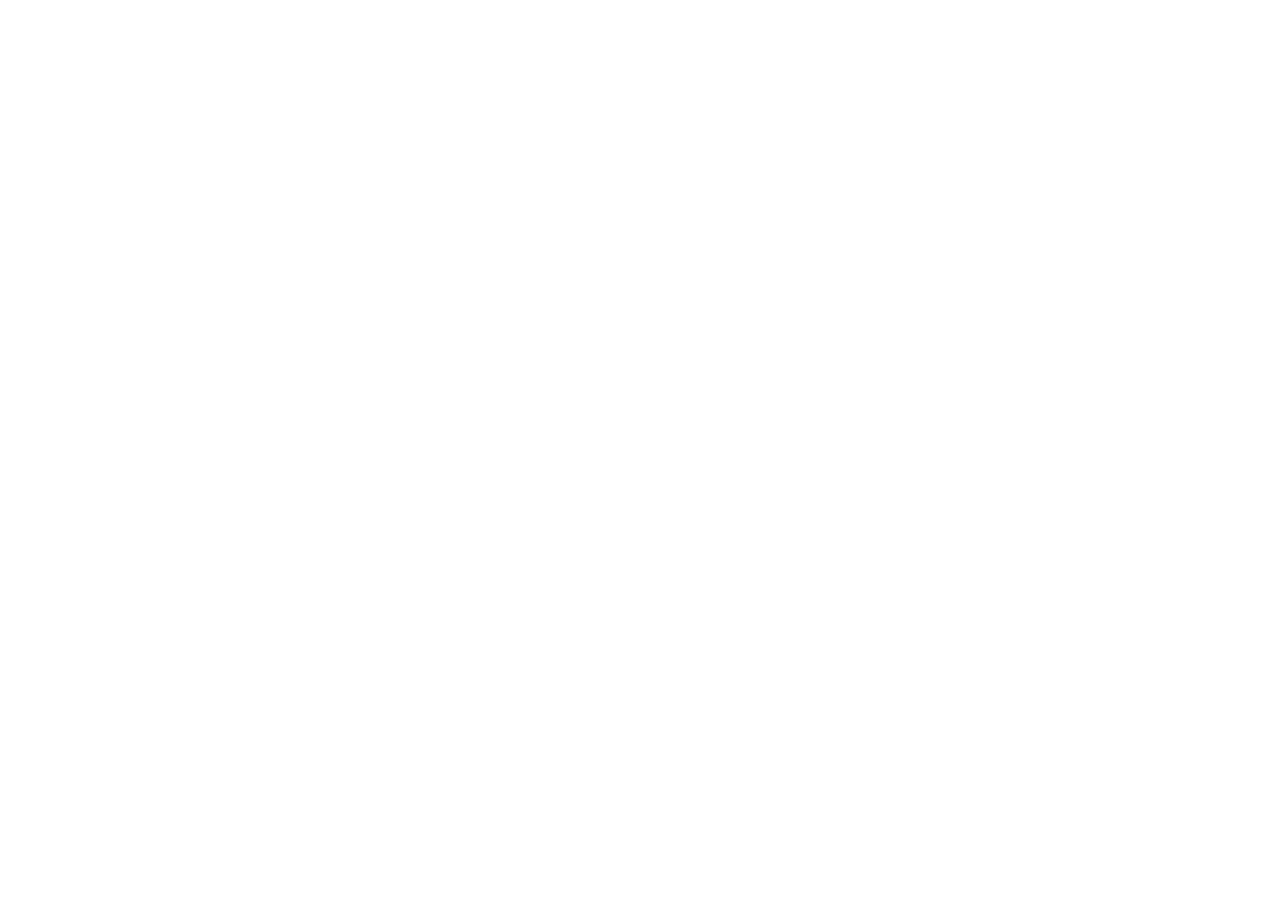
==== HTML3_CSS3_BOOK/index.html @ 7b32f324 "novo index" ====
<!DOCTYPE html>
<html lang="en">
<head>
    <meta charset="UTF-8">
    <meta http-equiv="X-UA-Compatible" content="IE=edge">
    <meta name="viewport" content="width=device-width, initial-scale=1.0">
    <title>Document</title>
</head>
<body>
    
</body>
</html>
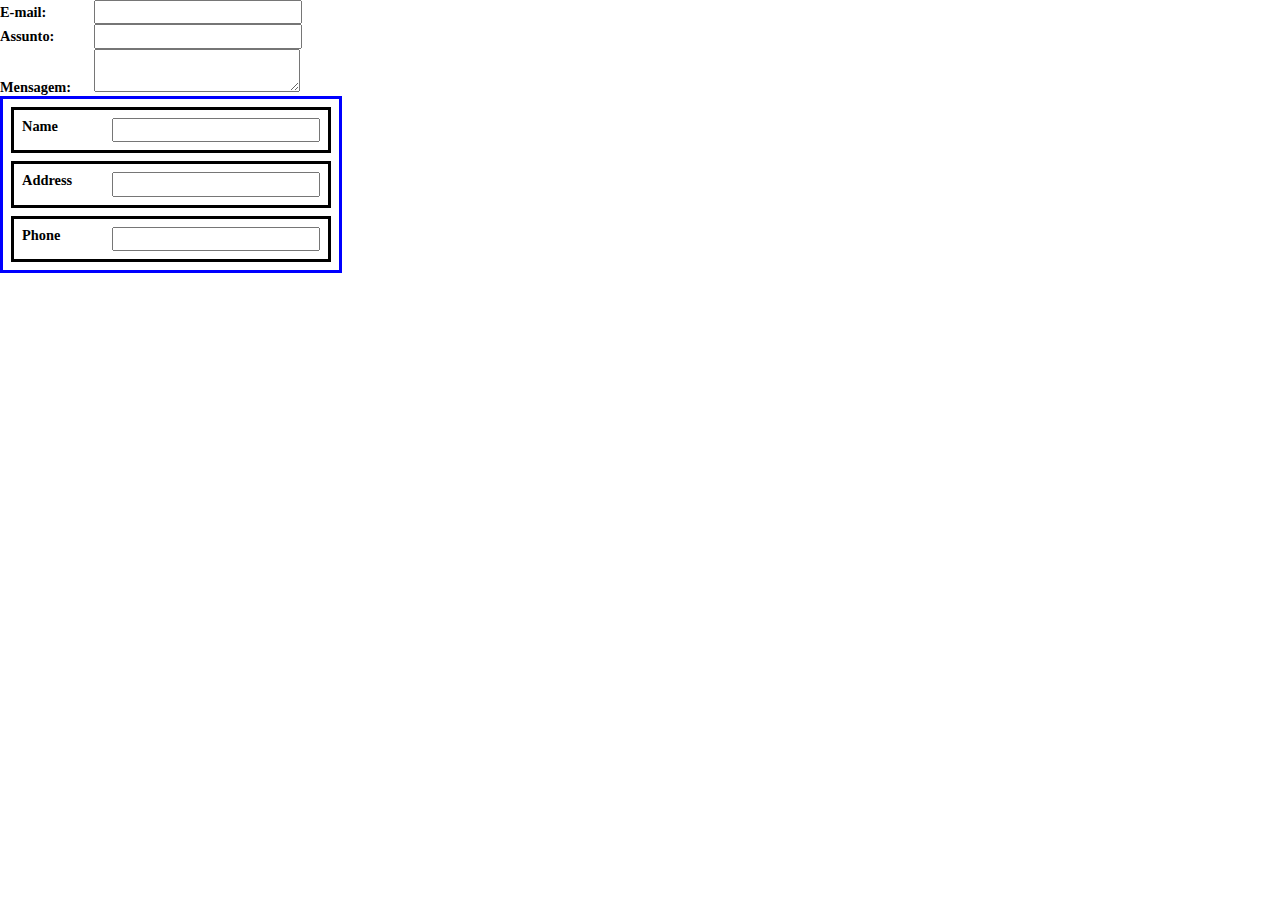
==== commit e64467d0: "teste 20" ====
--- a/HTML3_CSS3_BOOK/index.html
+++ b/HTML3_CSS3_BOOK/index.html
@@ -1,12 +1,73 @@
 <!DOCTYPE html>
 <html lang="en">
+
 <head>
     <meta charset="UTF-8">
     <meta http-equiv="X-UA-Compatible" content="IE=edge">
     <meta name="viewport" content="width=device-width, initial-scale=1.0">
+    <link rel="stylesheet" href="css/normilize.css">
+    <link rel="stylesheet" href="css/style.css">
+
     <title>Document</title>
+
+    <style>
+        .group {
+            display: grid;
+            grid-auto-flow: row;
+            grid-template-columns: auto 1fr;
+            border: solid;
+            border-color: blue;
+        }
+
+        .line {
+            display: grid;
+            grid: subgrid;
+            margin: 0.5em;
+            border: solid;
+            padding: 0.5em;
+        }
+
+        label {
+            grid-column: 1;
+        }
+
+        input {
+            grid-column: 2;
+        }
+    </style>
+
 </head>
+
 <body>
-    
+
+
+
+    <form action="">
+
+        <div>
+            <label for='email'>E-mail:</label>
+            <input type='email' id='email' name='email'>
+        </div>
+
+        <div>
+            <label for='subject'>Assunto:</label>
+            <input type='text' id='subject'>
+        </div>
+        <div>
+            <label for='content'>Mensagem:</label>
+            <textarea id='content'></textarea>
+        </div>
+    </form>
+
+    <div>
+        <div class="group" style="display: inline-block;">
+            <div class="line"><label for="fn">Name</label><input name="fn"></div>
+            <div class="line"><label for="address">Address</label><input name="address"></div>
+            <div class="line"><label for="phone">Phone</label><input name="phone"></div>
+        </div>
+    </div>
+
+    <script src="https://code.jquery.com/jquery-3.6.0.min.js"></script>
 </body>
+
 </html>--- a/HTML3_CSS3_BOOK/css/normilize.css
+++ b/HTML3_CSS3_BOOK/css/normilize.css
@@ -0,0 +1,349 @@
+/*! normalize.css v8.0.1 | MIT License | github.com/necolas/normalize.css */
+
+/* Document
+   ========================================================================== */
+
+/**
+ * 1. Correct the line height in all browsers.
+ * 2. Prevent adjustments of font size after orientation changes in iOS.
+ */
+
+ html {
+    line-height: 1.15; /* 1 */
+    -webkit-text-size-adjust: 100%; /* 2 */
+  }
+  
+  /* Sections
+     ========================================================================== */
+  
+  /**
+   * Remove the margin in all browsers.
+   */
+  
+  body {
+    margin: 0;
+  }
+  
+  /**
+   * Render the `main` element consistently in IE.
+   */
+  
+  main {
+    display: block;
+  }
+  
+  /**
+   * Correct the font size and margin on `h1` elements within `section` and
+   * `article` contexts in Chrome, Firefox, and Safari.
+   */
+  
+  h1 {
+    font-size: 2em;
+    margin: 0.67em 0;
+  }
+  
+  /* Grouping content
+     ========================================================================== */
+  
+  /**
+   * 1. Add the correct box sizing in Firefox.
+   * 2. Show the overflow in Edge and IE.
+   */
+  
+  hr {
+    box-sizing: content-box; /* 1 */
+    height: 0; /* 1 */
+    overflow: visible; /* 2 */
+  }
+  
+  /**
+   * 1. Correct the inheritance and scaling of font size in all browsers.
+   * 2. Correct the odd `em` font sizing in all browsers.
+   */
+  
+  pre {
+    font-family: monospace, monospace; /* 1 */
+    font-size: 1em; /* 2 */
+  }
+  
+  /* Text-level semantics
+     ========================================================================== */
+  
+  /**
+   * Remove the gray background on active links in IE 10.
+   */
+  
+  a {
+    background-color: transparent;
+  }
+  
+  /**
+   * 1. Remove the bottom border in Chrome 57-
+   * 2. Add the correct text decoration in Chrome, Edge, IE, Opera, and Safari.
+   */
+  
+  abbr[title] {
+    border-bottom: none; /* 1 */
+    text-decoration: underline; /* 2 */
+    text-decoration: underline dotted; /* 2 */
+  }
+  
+  /**
+   * Add the correct font weight in Chrome, Edge, and Safari.
+   */
+  
+  b,
+  strong {
+    font-weight: bolder;
+  }
+  
+  /**
+   * 1. Correct the inheritance and scaling of font size in all browsers.
+   * 2. Correct the odd `em` font sizing in all browsers.
+   */
+  
+  code,
+  kbd,
+  samp {
+    font-family: monospace, monospace; /* 1 */
+    font-size: 1em; /* 2 */
+  }
+  
+  /**
+   * Add the correct font size in all browsers.
+   */
+  
+  small {
+    font-size: 80%;
+  }
+  
+  /**
+   * Prevent `sub` and `sup` elements from affecting the line height in
+   * all browsers.
+   */
+  
+  sub,
+  sup {
+    font-size: 75%;
+    line-height: 0;
+    position: relative;
+    vertical-align: baseline;
+  }
+  
+  sub {
+    bottom: -0.25em;
+  }
+  
+  sup {
+    top: -0.5em;
+  }
+  
+  /* Embedded content
+     ========================================================================== */
+  
+  /**
+   * Remove the border on images inside links in IE 10.
+   */
+  
+  img {
+    border-style: none;
+  }
+  
+  /* Forms
+     ========================================================================== */
+  
+  /**
+   * 1. Change the font styles in all browsers.
+   * 2. Remove the margin in Firefox and Safari.
+   */
+  
+  button,
+  input,
+  optgroup,
+  select,
+  textarea {
+    font-family: inherit; /* 1 */
+    font-size: 100%; /* 1 */
+    line-height: 1.15; /* 1 */
+    margin: 0; /* 2 */
+  }
+  
+  /**
+   * Show the overflow in IE.
+   * 1. Show the overflow in Edge.
+   */
+  
+  button,
+  input { /* 1 */
+    overflow: visible;
+  }
+  
+  /**
+   * Remove the inheritance of text transform in Edge, Firefox, and IE.
+   * 1. Remove the inheritance of text transform in Firefox.
+   */
+  
+  button,
+  select { /* 1 */
+    text-transform: none;
+  }
+  
+  /**
+   * Correct the inability to style clickable types in iOS and Safari.
+   */
+  
+  button,
+  [type="button"],
+  [type="reset"],
+  [type="submit"] {
+    -webkit-appearance: button;
+  }
+  
+  /**
+   * Remove the inner border and padding in Firefox.
+   */
+  
+  button::-moz-focus-inner,
+  [type="button"]::-moz-focus-inner,
+  [type="reset"]::-moz-focus-inner,
+  [type="submit"]::-moz-focus-inner {
+    border-style: none;
+    padding: 0;
+  }
+  
+  /**
+   * Restore the focus styles unset by the previous rule.
+   */
+  
+  button:-moz-focusring,
+  [type="button"]:-moz-focusring,
+  [type="reset"]:-moz-focusring,
+  [type="submit"]:-moz-focusring {
+    outline: 1px dotted ButtonText;
+  }
+  
+  /**
+   * Correct the padding in Firefox.
+   */
+  
+  fieldset {
+    padding: 0.35em 0.75em 0.625em;
+  }
+  
+  /**
+   * 1. Correct the text wrapping in Edge and IE.
+   * 2. Correct the color inheritance from `fieldset` elements in IE.
+   * 3. Remove the padding so developers are not caught out when they zero out
+   *    `fieldset` elements in all browsers.
+   */
+  
+  legend {
+    box-sizing: border-box; /* 1 */
+    color: inherit; /* 2 */
+    display: table; /* 1 */
+    max-width: 100%; /* 1 */
+    padding: 0; /* 3 */
+    white-space: normal; /* 1 */
+  }
+  
+  /**
+   * Add the correct vertical alignment in Chrome, Firefox, and Opera.
+   */
+  
+  progress {
+    vertical-align: baseline;
+  }
+  
+  /**
+   * Remove the default vertical scrollbar in IE 10+.
+   */
+  
+  textarea {
+    overflow: auto;
+  }
+  
+  /**
+   * 1. Add the correct box sizing in IE 10.
+   * 2. Remove the padding in IE 10.
+   */
+  
+  [type="checkbox"],
+  [type="radio"] {
+    box-sizing: border-box; /* 1 */
+    padding: 0; /* 2 */
+  }
+  
+  /**
+   * Correct the cursor style of increment and decrement buttons in Chrome.
+   */
+  
+  [type="number"]::-webkit-inner-spin-button,
+  [type="number"]::-webkit-outer-spin-button {
+    height: auto;
+  }
+  
+  /**
+   * 1. Correct the odd appearance in Chrome and Safari.
+   * 2. Correct the outline style in Safari.
+   */
+  
+  [type="search"] {
+    -webkit-appearance: textfield; /* 1 */
+    outline-offset: -2px; /* 2 */
+  }
+  
+  /**
+   * Remove the inner padding in Chrome and Safari on macOS.
+   */
+  
+  [type="search"]::-webkit-search-decoration {
+    -webkit-appearance: none;
+  }
+  
+  /**
+   * 1. Correct the inability to style clickable types in iOS and Safari.
+   * 2. Change font properties to `inherit` in Safari.
+   */
+  
+  ::-webkit-file-upload-button {
+    -webkit-appearance: button; /* 1 */
+    font: inherit; /* 2 */
+  }
+  
+  /* Interactive
+     ========================================================================== */
+  
+  /*
+   * Add the correct display in Edge, IE 10+, and Firefox.
+   */
+  
+  details {
+    display: block;
+  }
+  
+  /*
+   * Add the correct display in all browsers.
+   */
+  
+  summary {
+    display: list-item;
+  }
+  
+  /* Misc
+     ========================================================================== */
+  
+  /**
+   * Add the correct display in IE 10+.
+   */
+  
+  template {
+    display: none;
+  }
+  
+  /**
+   * Add the correct display in IE 10.
+   */
+  
+  [hidden] {
+    display: none;
+  }--- a/HTML3_CSS3_BOOK/css/style.css
+++ b/HTML3_CSS3_BOOK/css/style.css
@@ -0,0 +1,14 @@
+label{
+    display: inline-block;
+    font-size: 0.9em;
+    font-weight: bold;
+    width: 90px;
+}
+
+input,textarea{
+    display: inline-block;
+    width: 200px;
+}
+
+
+
